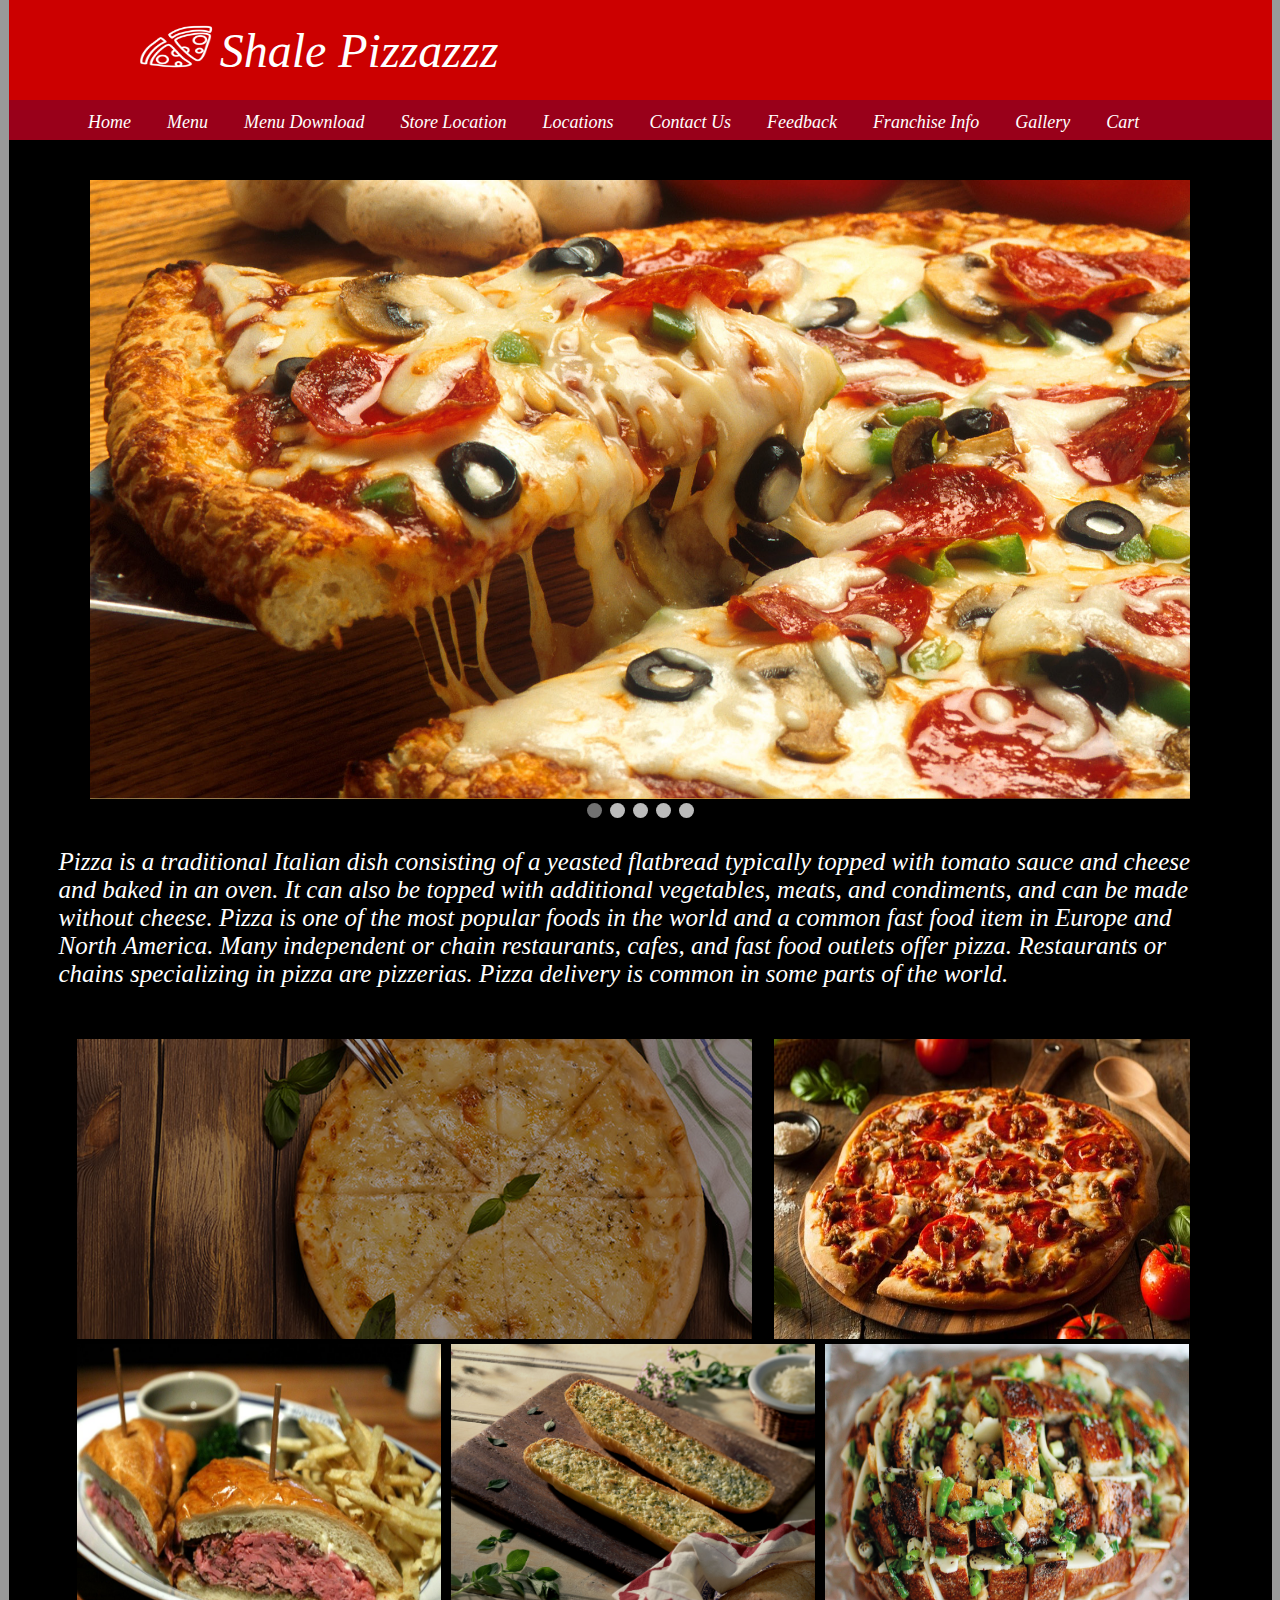
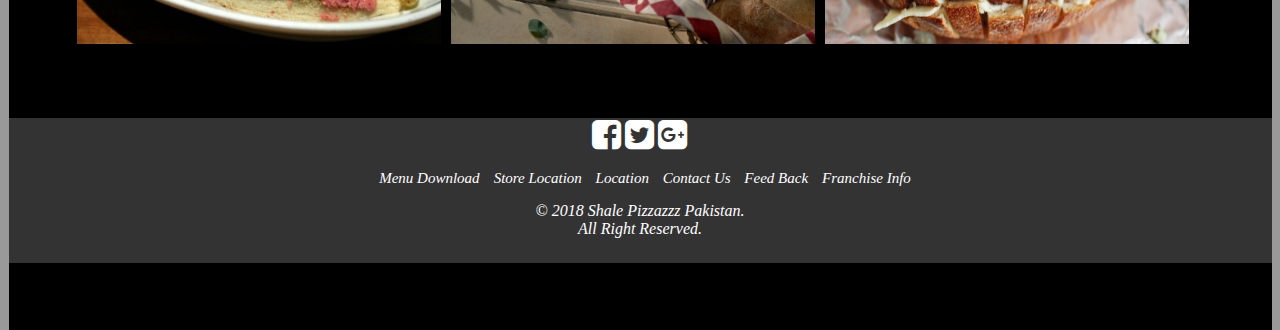
==== index.html @ 78f7d1d8 "thu" ====
<!DOCTYPE html>
<html>
<head>
<meta http-equiv="Content-Type" content="text/html; charset=utf-8" />
<title>Shale Pizzazzz</title>
<link rel="stylesheet" href="css/style.css" />
<meta name="viewport" content="width=device-width, initial-scale=1">
<link rel="stylesheet" href="https://cdnjs.cloudflare.com/ajax/libs/font-awesome/4.7.0/css/font-awesome.min.css">
</head>

<body>

<div class="wrapper">
   <div class="header">
      <div class="container">
         <div class="logo">
         <a class="b1" href="index.html"><img src="images/logo.png"  /></a> 
         <span style="font-size:48px; font-family:'Comic Sans MS', cursive; color:#fff; text-decoration:none;"> 
         <i>Shale Pizzazzz</i></span>
         </div>
    </div>
      </div>
      
<div class="nav">
    <div class="box1">
    <ul>
       <i><li><a id="active" href="index.html">Home</a></li>
       <li><a href="#">Menu</a>
            <ul>
               <li><a href="includes/Pizza.html">Pizza</a></li>
               <li><a href="includes/Garlicbread.html">Garlic Breads</a></li>
               <li><a href="includes/PizzaSandwich.html">Pizza Sandwiches</a></li>
               <li><a href="includes/Dessert.html">Dessertes</a></li>
               <li><a href="includes/Bevreages.html">Beverages</a></li>
            </ul>
       </li>
       <li><a href="includes/MenuDown.html">Menu Download</a></li>
       <li><a href="includes/Storelocat.html">Store Location</a></li>
       <li><a href="includes/location.html">Locations</a></li>
       <li><a href="includes/ContactUs.html">Contact Us</a></li>
       <li><a href="includes/Feedback.html">Feedback</a></li>
       <li><a href="includes/franchinfo.html">Franchise Info</a></li>
       <li><a href="includes/Gallery.html">Gallery</a></li>
       <li><a href="includes/Cart.html">Cart</a></li>
       </i>
    </ul>
    </div>
</div>


<div class="slideshow-container">
 
<div class="mySlides fade">
  <img src="images/Sl image1.jpg" style="width:100%;">
  <div class="text"></div>
</div>

<div class="mySlides fade">
  <img src="images/Sl image 2.jpg" style="width:100%;" >
  <div class="text"></div>
</div>

<div class="mySlides fade">
  <img src="images/Sl image 3.jpg" style=  "width:100%">
  <div class="text"></div>
</div>

<div class="mySlides fade">
  <img src="images/Sl image 4.jpg" style=  "width:100%">
  <div class="text"></div>
</div>

<div class="mySlides fade">
  <img src="images/Sl image 5.jpg" style=  "width:100%">
  <div class="text"></div>
</div>

</div>


<div style="text-align:center">
  <span class="dot"></span> 
  <span class="dot"></span> 
  <span class="dot"></span>
  <span class="dot"></span>
  <span class="dot"></span>
</div>


           <blockquote><p style="display:inline-block; margin-top:0%; color:#fff; padding:10px; font-size:25px; font-family:'Comic Sans MS', cursive;"><i>Pizza is a traditional Italian dish consisting of a yeasted flatbread typically topped with tomato sauce and cheese and baked in an oven. It can also be topped with additional vegetables, meats, and condiments, and can be made without cheese.
           Pizza is one of the most popular foods in the world and a common fast food item in Europe and North America. Many independent or chain restaurants, cafes, and fast food outlets offer pizza. Restaurants or chains specializing in pizza are pizzerias. Pizza delivery is common in some parts of the world.</p></i></blockquote>

<div class="mainbox">
   <div class="fbox1"><img src="images/image 1.jpg" style="height:300px; width:100%;" />
   </div>  
       
   <div class="fbox2"><img src="images/image 2.jpg" style="height:300px; width:100%;" />      
   </div>
       
   <div class="fbox3"><img src="images/image 3.jpg" style="height:300px; width:100%;" />       
   </div>
       
   <div class="fbox3"><img src="images/image 4.jpg" style="height:300px; width:100%;" />        
   </div>
       
   <div class="fbox3"><img src="images/image 5.png" style="height:300px; width:100%;" />  
   </div>       
</div>   
       
    
<div class="footer">
     <div class="fobox1">
          <div class="ffbox">
              <i class="fa fa-facebook-square" style="font-size:34px;color:#fff;"></i>
              <i class="fa fa-twitter-square" style="font-size:34px;color:#fff;"></i>
              <i class="fa fa-google-plus-square" style="font-size:34px;color:#fff;"></i>
          </div>   
     </div>
         
     <div class="fobox2">
          <center>
          <br />
          <a href="includes/MenuDown.html" class="but1" style="text-decoration:none">Menu Download</a>
          <a href="includes/Storelocat.html" class="but1" style="text-decoration:none">Store Location </a>
          <a href="includes/location.html" class="but1" style="text-decoration:none">Location </a>
          <a href="includes/ContactUs.html" class="but1" style="text-decoration:none">Contact Us </a>
          <a href="includes/Feedback.html" class="but1" style="text-decoration:none">Feed Back</a>
          <a href="includes/franchinfo.html" class="but1" style="text-decoration:none">Franchise Info</a>
          </center>
     </div>
     
     <div class="fobox3">
          <center>
          <i><p style="color:#fff;">&copy; 2018 Shale Pizzazzz Pakistan.<br />
           All Right Reserved. </p></i>
          </center>
     </div>           
</div>   	
       
       

</div>
</body>
</html>





<script>
var slideIndex = 0;
showSlides();

function showSlides() {
    var i;
    var slides = document.getElementsByClassName("mySlides");
    var dots = document.getElementsByClassName("dot");
    for (i = 0; i < slides.length; i++) {
       slides[i].style.display = "none";  
    }
    slideIndex++;0
    if (slideIndex > slides.length) {slideIndex = 1}    
    for (i = 0; i < dots.length; i++) {
        dots[i].className = dots[i].className.replace(" active", "");
    }
    slides[slideIndex-1].style.display = "block";  
    dots[slideIndex-1].className += " active";
    setTimeout(showSlides, 2000); // Change image every 2 seconds
}
</script>
---- css/style.css ----
body{
	margin:0px auto;
	background-color:#999;
}
.wrapper{
	height:1930px;
	width:1263px;
	background-color:#000000;
	margin:0px auto;
}
.header{
	height:100px;
	width:100%;
	background-color:#cc0000;
	margin:0px auto;
}
.container{
	height:90px;
	width:80%;
	background-color:#cc0000;
	margin-left:10%;
}
.b1 img{
	height:55px;
	width:8%;
	margin-top:20px;
	margin-bottom:-8px;	
}
.nav{
	height:40px;
	width:100%;
	background-color:#99001a;
} 
.box1{
	height:40px;
	width:95%;
	margin-left:2.5%;
	background-color:#99001a;
}
.box1 ul{
	margin:0;
	padding:20;
	list-style:none;
	position:relative;
}
.box1 ul li a{
	display:block;
	padding:8px;
	color:#fff;
	text-decoration:none;
	width:95%;
	font-size:18px;
	margin-top:4px;
	margin-right:20px;;
}
.box1 ul:after{
	content: ""; 
	clear:both;
	display:block;
}
.box1 ul li{
	float:left;
	list-style:none;
}
.box1 ul ul{
	display:none;
}
.box1 ul li:hover > ul{
	display:block;
}
.box1 ul li:hover{
	background:#000;
	transition:0.9s;
	visibility:visible;
	z-index:100;
}
.box1 ul li:hover a{
	color:#fff;
}
.box1 ul ul{
	background:#99001a;
	padding:0;
	margin:0;
	position:absolute; top:100%;
    z-index:100;
}
.box1 ul ul li{
	float:none;
	position:relative;
}
.box1 ul ul li a{
	padding:10px;
	color:#fff;
	text-align:left;
	margin-top:0.2px;
}

/* Slideshow container */
.slideshow-container {
  max-width: 1100px;
  max-height:1000%;
  position: relative;
  margin: auto;
  padding-top:40px;
  
}

/* Caption text */
.text {
  color: #f2f2f2;
  font-size: 15px;
  padding: 8px 12px;
  position: absolute;
  bottom: 8px;
  width: 100%;
  text-align: center;
}

/* Number text (1/3 etc) */
.numbertext {
  color: #f2f2f2;
  font-size: 12px;
  padding: 8px 12px;
  position: absolute;
  top: 0;
}

/* The dots/bullets/indicators */
.dot {
  height: 15px;
  width: 15px;
  margin: 0 2px;
  background-color: #bbb;
  border-radius: 50%;
  display: inline-block;
  transition: background-color 0.6s ease;
}

.active {
  background-color: #717171;
}

/* Fading animation */
.fade {
  -webkit-animation-name: fade;
  -webkit-animation-duration: 1.5s;
  animation-name: fade;
  animation-duration: 1.5s;
}

@-webkit-keyframes fade {
  from {opacity: .4} 
  to {opacity: 1}
}

@keyframes fade {
  from {opacity: .4} 
  to {opacity: 1}
}

/* On smaller screens, decrease text size */
@media only screen and (max-width: 300px) {
  .text {font-size: 11px}
}

.mainbox{
	height: 300px;
	width: 89%;
	margin-left: 5%;
	margin-top: 0.5%;
	position:inherit;
}
.fbox1{
    height: 300px;
	width: 60%;
	position: relative;
	float: left;
	margin-left:0.5%; 
	background-color:#fff;
}
.fbox2{
    height: 300px;
	width: 37%;
	position: relative;
	float: left;
	margin-left:2%; 
	background-color:#fff;
}
.fbox3{
    height: 300px;
	width: 32.4%;
	position: relative;
	float: left;
	margin-left:2%; 
	background-color:#000;
	margin:5px;
}
.mainbox .fbox1{
	position:relative;
	overflow:hidden;
}
.mainbox .fbox1 img{
	max-width:100%;
	transition: transform 2s;
}
.mainbox .fbox1:hover img{
	transform:scale(2,2);
}
.mainbox .fbox2{
	position:relative;
	overflow:hidden;
}
.mainbox .fbox2 img{
	max-width:100%;
	transition: transform 2s;
}
.mainbox .fbox2:hover img{
	transform:scaleY(1.3);
}
.mainbox .fbox3{
	position:relative;
	overflow:hidden;
}
.mainbox .fbox3 img{
	max-width:100%;
	transition: transform 2s;
}
.mainbox .fbox3:hover img{
	transform:scaleY(1.1);
}


.footer{
	background-color:#333;
	width:1263px;
	height:145px;
	text-align:center;
	margin-top:30%;
}
.fobox1{
	height:28px;
	width:100%;
	background-color:#333;
}
.ffbox{
	height:45px;
	width:60%;
	margin-left:20%;
	background-color:#333;
}
.fobox2{
	height:35px;
	width:100%;
	margin-top:5px;
	background-color:#333;
}
.fobox3{
	height:50px;
	width:100%;
	margin-top:5px;
	background-color:#333;
}
.but1{
	color:#fff;
	font-size:15px;
	padding-left:10px;
	font-style:italic;
}
.but1:hover{
	color:#000;
}
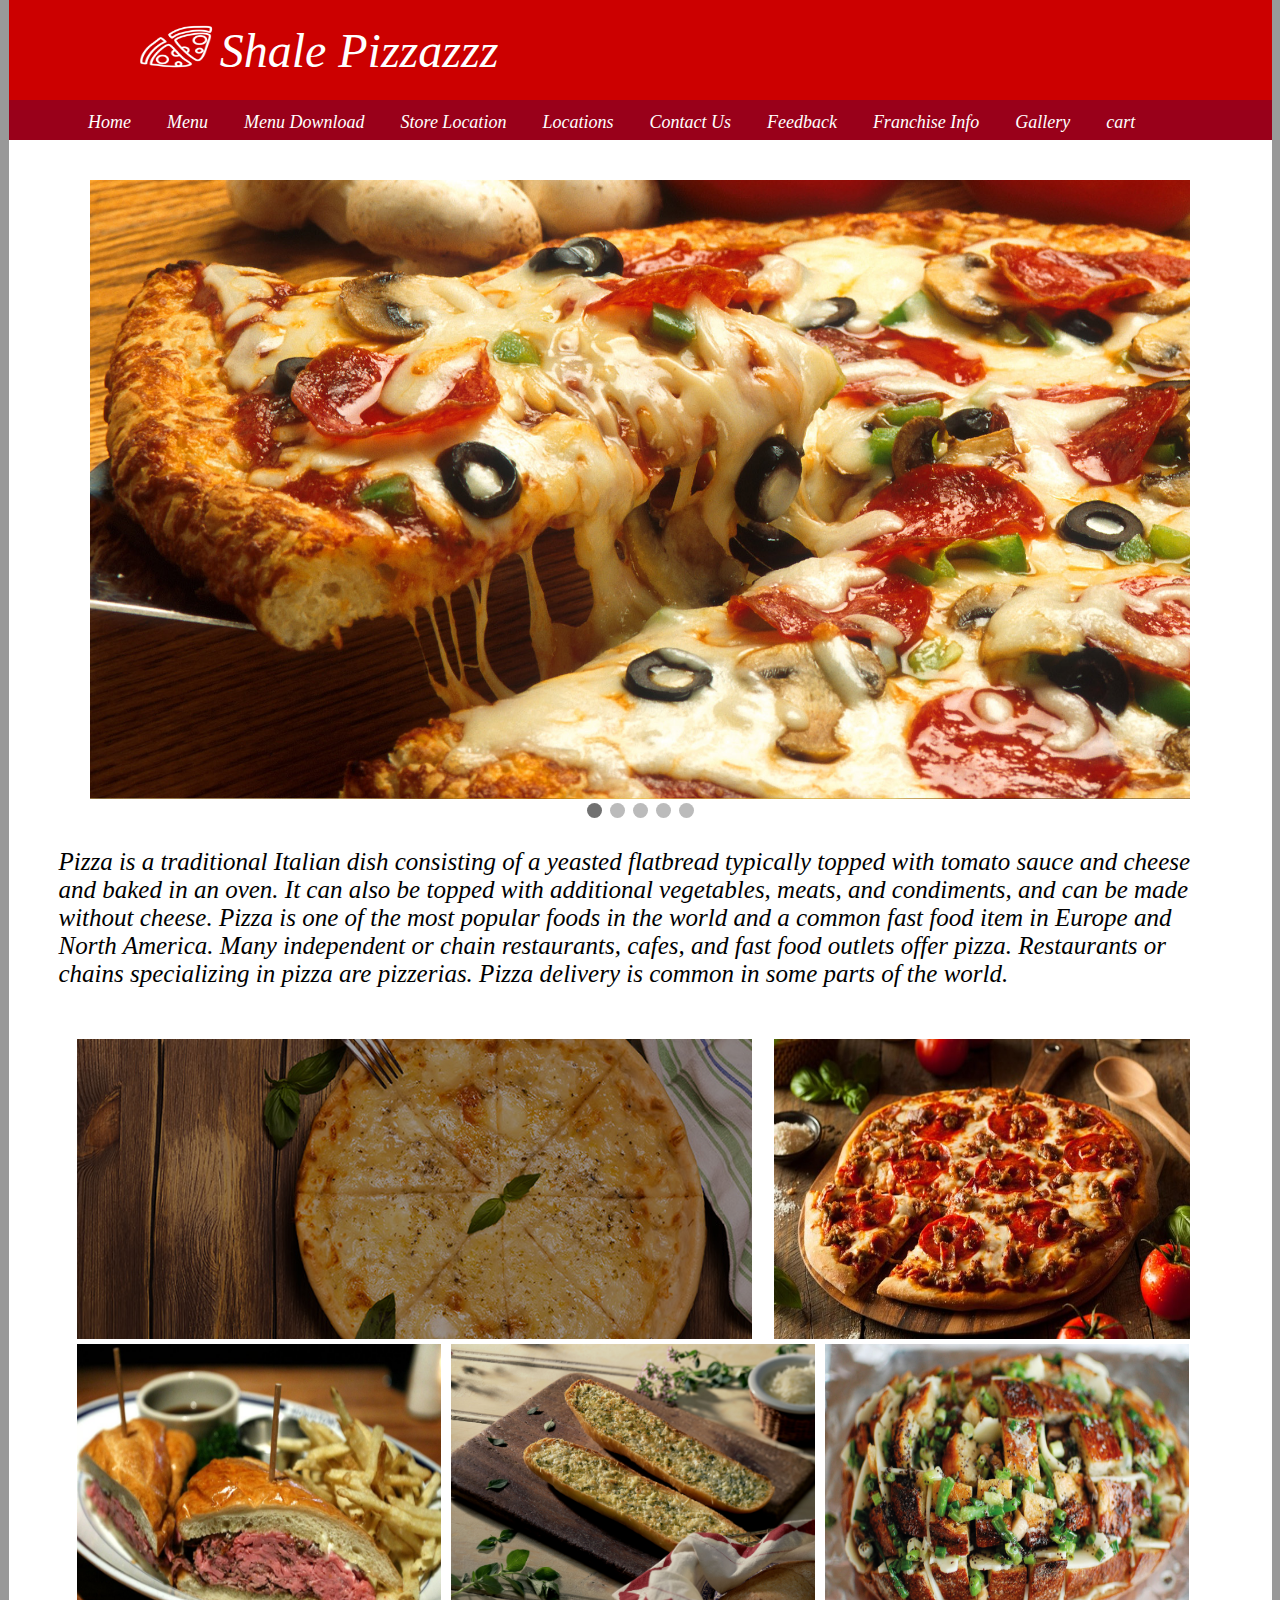
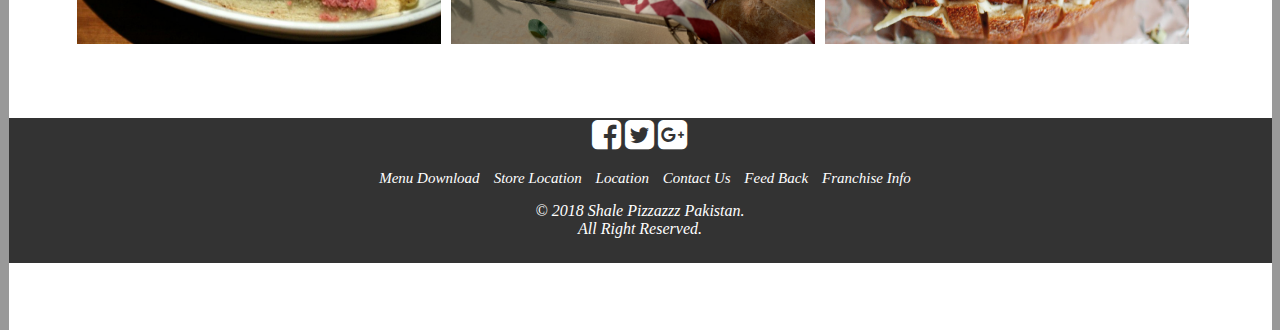
==== commit 9a13be9c: "thu" ====
--- a/index.html
+++ b/index.html
@@ -18,6 +18,7 @@
          <span style="font-size:48px; font-family:'Comic Sans MS', cursive; color:#fff; text-decoration:none;"> 
          <i>Shale Pizzazzz</i></span>
          </div>
+         
     </div>
       </div>
       
@@ -41,7 +42,7 @@
        <li><a href="includes/Feedback.html">Feedback</a></li>
        <li><a href="includes/franchinfo.html">Franchise Info</a></li>
        <li><a href="includes/Gallery.html">Gallery</a></li>
-       <li><a href="includes/Cart.html">Cart</a></li>
+       <li><a href="includes/Cart.html">cart</a></li>
        </i>
     </ul>
     </div>
@@ -87,7 +88,7 @@
 </div>
 
 
-           <blockquote><p style="display:inline-block; margin-top:0%; color:#fff; padding:10px; font-size:25px; font-family:'Comic Sans MS', cursive;"><i>Pizza is a traditional Italian dish consisting of a yeasted flatbread typically topped with tomato sauce and cheese and baked in an oven. It can also be topped with additional vegetables, meats, and condiments, and can be made without cheese.
+           <blockquote><p style="display:inline-block; margin-top:0%; color:#000000; padding:10px; font-size:25px; font-family:'Comic Sans MS', cursive;"><i>Pizza is a traditional Italian dish consisting of a yeasted flatbread typically topped with tomato sauce and cheese and baked in an oven. It can also be topped with additional vegetables, meats, and condiments, and can be made without cheese.
            Pizza is one of the most popular foods in the world and a common fast food item in Europe and North America. Many independent or chain restaurants, cafes, and fast food outlets offer pizza. Restaurants or chains specializing in pizza are pizzerias. Pizza delivery is common in some parts of the world.</p></i></blockquote>
 
 <div class="mainbox">
--- a/css/style.css
+++ b/css/style.css
@@ -7,7 +7,7 @@
 .wrapper{
 	height:1930px;
 	width:1263px;
-	background-color:#000000;
+	background-color:#ffffff;
 	margin:0px auto;
 }
 .header{
@@ -77,7 +77,7 @@
 	z-index:100;
 }
 .box1 ul li:hover a{
-	color:#fff;
+	color:#ffffff;
 }
 .box1 ul ul{
 	background:#99001a;
